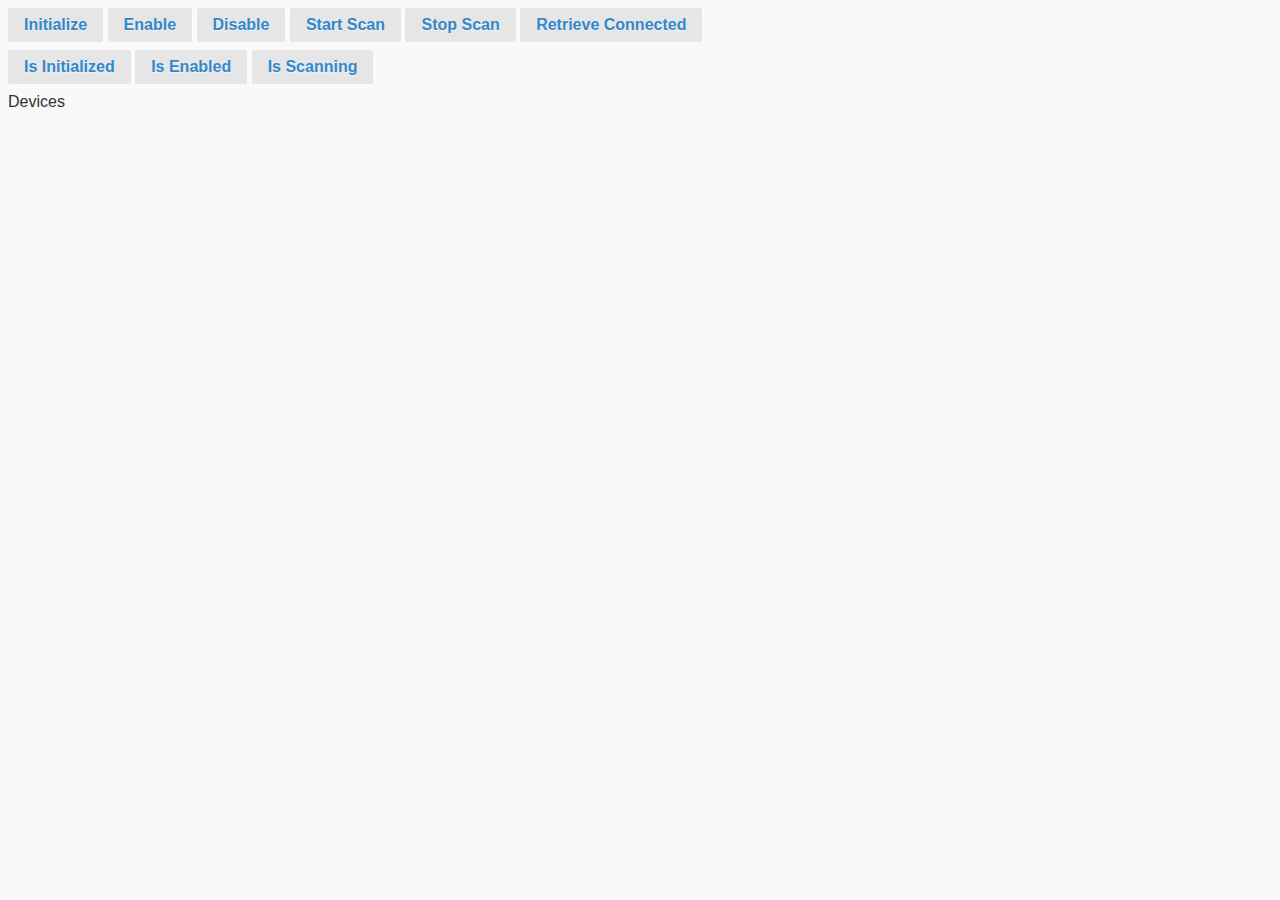
==== www/index.html @ f54088cb "Init" ====
<!DOCTYPE html>
<html>
  <head>
    <title>Bluetooth LE Example</title>
    <meta charset="utf-8" />
    <meta name="format-detection" content="telephone=no" />
    <meta name="viewport" content="width=device-width, user-scalable=no">
    <link rel="stylesheet" type="text/css" href="css/jquery.mobile-1.4.5.min.css" />
    <link rel="stylesheet" type="text/css" href="css/pure-min.css" />
    <link rel="stylesheet" type="text/css" href="css/index.css" />
    <script type="text/javascript" src="js/jquery-2.1.1.min.js"></script>
    <script type="text/javascript" src="cordova.js"></script>
    <script type="text/javascript" src="js/index.js"></script>
    <script type="text/javascript" src="js/jquery.mobile-1.4.5.min.js"></script>
  </head>
  <body>
    <div id="home" data-role="page">
      <div data-role="content">
 				<a href="#" class="pure-button initialize">Initialize</a>
				<a href="#" class="pure-button enable">Enable</a>
				<a href="#" class="pure-button disable">Disable</a>
				<a href="#" class="pure-button startScan">Start Scan</a>
				<a href="#" class="pure-button stopScan">Stop Scan</a>
				<a href="#" class="pure-button retrieveConnected">Retrieve Connected</a>
				<br />
				<a href="#" class="pure-button isInitialized">Is Initialized</a>
				<a href="#" class="pure-button isEnabled">Is Enabled</a>
				<a href="#" class="pure-button isScanning">Is Scanning</a>
				<h2>Devices</h2>
				<ul class="devices">
				</ul>
      </div>
    </div>
    <script type="text/template" id="device">
    	<li data-address="{0}">
    		<h2>{1}</h2>
				<a href="#" class="pure-button connect">Connect</a>
				<a href="#" class="pure-button reconnect">Reconnect</a>
				<a href="#" class="pure-button disconnect">Disconnect</a>
				<a href="#" class="pure-button close">Close</a>
				<a href="#" class="pure-button discover">Discover</a>
				<a href="#" class="pure-button services">Services</a>
				<a href="#" class="pure-button rssi">RSSI</a>
				
    		<br />
				<a href="#" class="pure-button isConnected">Is Connected</a>
				<a href="#" class="pure-button isDiscovered">Is Discovered</a>
				<a href="#" class="pure-button requestConnectionPriority">Request Connection Priority</a>
    		<h2 class="toggle">Services</h2>
    		<ul class="services">
    		</ul>
    	</li>
  	</script>
  	<script type="text/template" id="service">
  		<li data-serviceUuid="{0}">
				<h2>{0}</h2>
				<a href="#" class="pure-button characteristics">Characteristics</a>
				<h2 class="toggle">Characteristics</h2>
				<ul class="characteristics">
				</ul>
			</li>
  	</script>
  	<script type="text/template" id="characteristic">
  		<li data-characteristicUuid="{0}">
				<h2>{0}</h2>
				<a href="#" class="pure-button read">Read</a>
				<a href="#" class="pure-button subscribe">Subscribe</a>
				<a href="#" class="pure-button unsubscribe">Unsubscribe</a>
				<a href="#" class="pure-button write">Write</a>
				<a href="#" class="pure-button descriptors">Descriptors</a>
				<h2 class="toggle">Descriptors</h2>
				<ul class="descriptors">
				</ul>
			</li>
  	</script>
  	<script type="text/template" id="descriptor">
			<li data-descriptorUuid="{0}">
				<h2>{0}</h2>
				<a href="#" class="pure-button readDescriptor">Read Descriptor</a>
				<a href="#" class="pure-button writeDescriptor">Write Descriptor</a>
			</li>
  	</script>
  </body>
</html>
---- www/css/index.css ----
/*Reset*/
html{color:#000;background:#fff}body,div,dl,dt,dd,ul,ol,li,h1,h2,h3,h4,h5,h6,pre,code,form,fieldset,legend,input,textarea,p,blockquote,th,td{margin:0;padding:0}table{border-collapse:collapse;border-spacing:0}fieldset,img{border:0}address,caption,cite,code,dfn,em,strong,th,var{font-style:normal;font-weight:normal}ol,ul{list-style:none}caption,th{text-align:left}h1,h2,h3,h4,h5,h6{font-size:100%;font-weight:normal}q:before,q:after{content:''}abbr,acronym{border:0;font-variant:normal}sup{vertical-align:text-top}sub{vertical-align:text-bottom}input,textarea,select{font-family:inherit;font-size:inherit;font-weight:inherit;font-size:100%}legend{color:#000}

/*General*/
h2 { margin-bottom: .25em; }
a { margin-bottom: .5em; }
.ui-content { padding: .5em; }

/*Lists*/
li { border: 1px solid #666; padding: .25em; }

/*Toggle*/
.toggle { font-weight: bold; padding: .25em; }
.toggle:after { content: " +"; }
.toggle + ul { display: none; }
.toggle.active:after { content: " -"; }
.toggle.active + ul { display: block; }
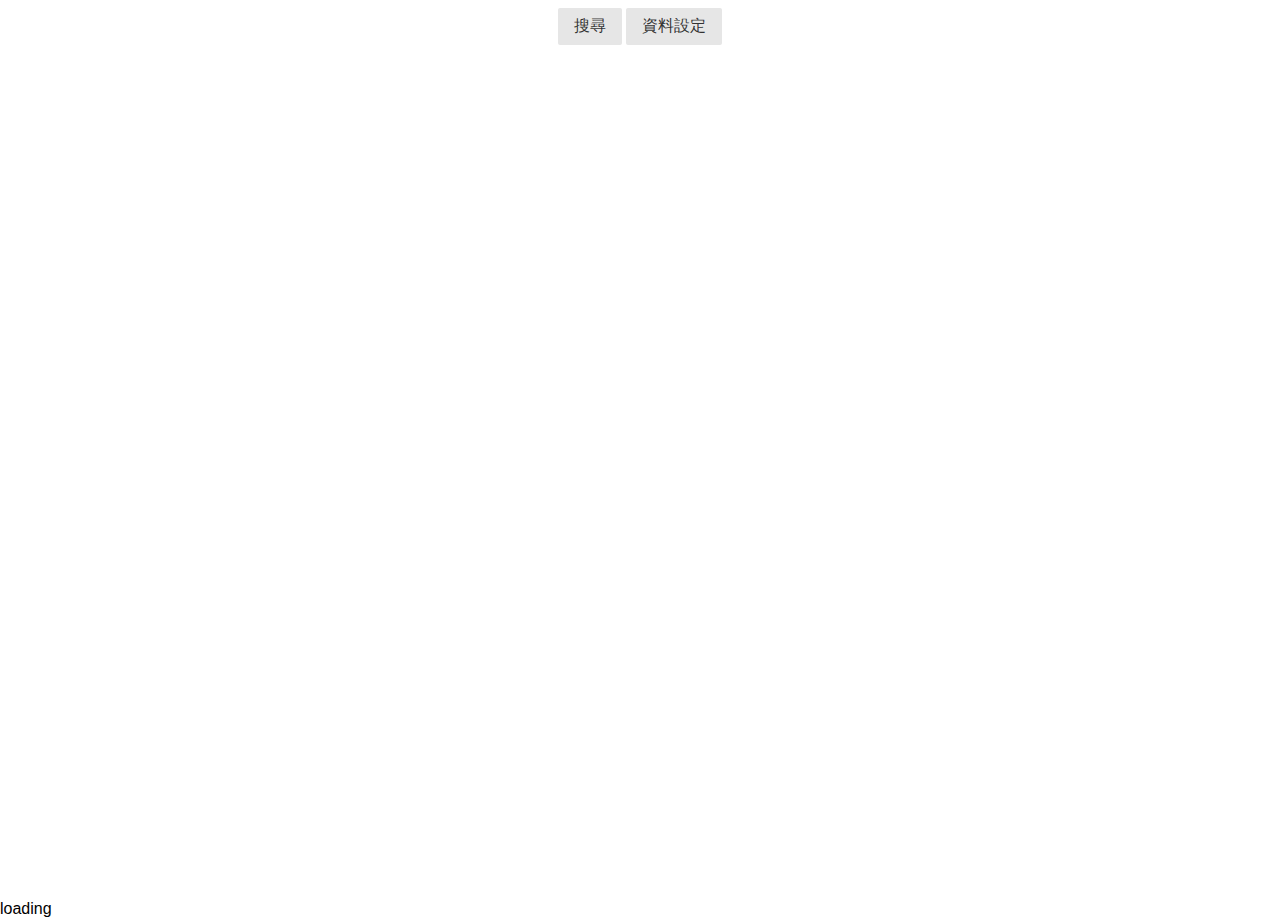
==== commit 17c3a1f8: "Add User setting page" ====
--- a/www/index.html
+++ b/www/index.html
@@ -1,84 +1,46 @@
 <!DOCTYPE html>
+<!--
+    Licensed to the Apache Software Foundation (ASF) under one
+    or more contributor license agreements.  See the NOTICE file
+    distributed with this work for additional information
+    regarding copyright ownership.  The ASF licenses this file
+    to you under the Apache License, Version 2.0 (the
+    "License"); you may not use this file except in compliance
+    with the License.  You may obtain a copy of the License at
+
+    http://www.apache.org/licenses/LICENSE-2.0
+
+    Unless required by applicable law or agreed to in writing,
+    software distributed under the License is distributed on an
+    "AS IS" BASIS, WITHOUT WARRANTIES OR CONDITIONS OF ANY
+     KIND, either express or implied.  See the License for the
+    specific language governing permissions and limitations
+    under the License.
+-->
 <html>
-  <head>
-    <title>Bluetooth LE Example</title>
-    <meta charset="utf-8" />
-    <meta name="format-detection" content="telephone=no" />
-    <meta name="viewport" content="width=device-width, user-scalable=no">
-    <link rel="stylesheet" type="text/css" href="css/jquery.mobile-1.4.5.min.css" />
-    <link rel="stylesheet" type="text/css" href="css/pure-min.css" />
-    <link rel="stylesheet" type="text/css" href="css/index.css" />
-    <script type="text/javascript" src="js/jquery-2.1.1.min.js"></script>
-    <script type="text/javascript" src="cordova.js"></script>
-    <script type="text/javascript" src="js/index.js"></script>
-    <script type="text/javascript" src="js/jquery.mobile-1.4.5.min.js"></script>
-  </head>
-  <body>
-    <div id="home" data-role="page">
-      <div data-role="content">
- 				<a href="#" class="pure-button initialize">Initialize</a>
-				<a href="#" class="pure-button enable">Enable</a>
-				<a href="#" class="pure-button disable">Disable</a>
-				<a href="#" class="pure-button startScan">Start Scan</a>
-				<a href="#" class="pure-button stopScan">Stop Scan</a>
-				<a href="#" class="pure-button retrieveConnected">Retrieve Connected</a>
-				<br />
-				<a href="#" class="pure-button isInitialized">Is Initialized</a>
-				<a href="#" class="pure-button isEnabled">Is Enabled</a>
-				<a href="#" class="pure-button isScanning">Is Scanning</a>
-				<h2>Devices</h2>
-				<ul class="devices">
-				</ul>
-      </div>
-    </div>
-    <script type="text/template" id="device">
-    	<li data-address="{0}">
-    		<h2>{1}</h2>
-				<a href="#" class="pure-button connect">Connect</a>
-				<a href="#" class="pure-button reconnect">Reconnect</a>
-				<a href="#" class="pure-button disconnect">Disconnect</a>
-				<a href="#" class="pure-button close">Close</a>
-				<a href="#" class="pure-button discover">Discover</a>
-				<a href="#" class="pure-button services">Services</a>
-				<a href="#" class="pure-button rssi">RSSI</a>
-				
-    		<br />
-				<a href="#" class="pure-button isConnected">Is Connected</a>
-				<a href="#" class="pure-button isDiscovered">Is Discovered</a>
-				<a href="#" class="pure-button requestConnectionPriority">Request Connection Priority</a>
-    		<h2 class="toggle">Services</h2>
-    		<ul class="services">
-    		</ul>
-    	</li>
-  	</script>
-  	<script type="text/template" id="service">
-  		<li data-serviceUuid="{0}">
-				<h2>{0}</h2>
-				<a href="#" class="pure-button characteristics">Characteristics</a>
-				<h2 class="toggle">Characteristics</h2>
-				<ul class="characteristics">
-				</ul>
-			</li>
-  	</script>
-  	<script type="text/template" id="characteristic">
-  		<li data-characteristicUuid="{0}">
-				<h2>{0}</h2>
-				<a href="#" class="pure-button read">Read</a>
-				<a href="#" class="pure-button subscribe">Subscribe</a>
-				<a href="#" class="pure-button unsubscribe">Unsubscribe</a>
-				<a href="#" class="pure-button write">Write</a>
-				<a href="#" class="pure-button descriptors">Descriptors</a>
-				<h2 class="toggle">Descriptors</h2>
-				<ul class="descriptors">
-				</ul>
-			</li>
-  	</script>
-  	<script type="text/template" id="descriptor">
-			<li data-descriptorUuid="{0}">
-				<h2>{0}</h2>
-				<a href="#" class="pure-button readDescriptor">Read Descriptor</a>
-				<a href="#" class="pure-button writeDescriptor">Write Descriptor</a>
-			</li>
-  	</script>
-  </body>
-</html>+    <head>
+        <meta charset="utf-8" />
+        <meta name="format-detection" content="telephone=no" />
+        <meta name="msapplication-tap-highlight" content="no" />
+        <!-- WARNING: for iOS 7, remove the width=device-width and height=device-height attributes. See https://issues.apache.org/jira/browse/CB-4323 -->
+        <meta name="viewport" content="user-scalable=no, initial-scale=1, maximum-scale=1, minimum-scale=1, width=device-width, height=device-height, target-densitydpi=device-dpi" />
+	<link rel="stylesheet" type="text/css" href="css/pure-min.css" />
+	<link rel="stylesheet" type="text/css" href="css/index.css" />
+	<script type="text/javascript" src="js/jquery-2.1.1.min.js"></script>
+	<script type="text/javascript" src="cordova.js"></script>
+	<script type="text/javascript" src="js/jquery.mobile-1.4.5.min.js"></script>
+        <title>WeddingRing</title>
+    </head>
+    <body>
+        <div id="home" data-role="page">
+	<div data-role="content">
+		<Center>
+		<a href="#" class="pure-button search">搜尋</a>
+		<a href="#" class="pure-button config">資料設定</a>
+		</Center>
+	</div>
+	</div>
+        <script type="text/javascript" src="cordova.js"></script>
+        <script type="text/javascript" src="js/index.js"></script>
+    </body>
+</html>
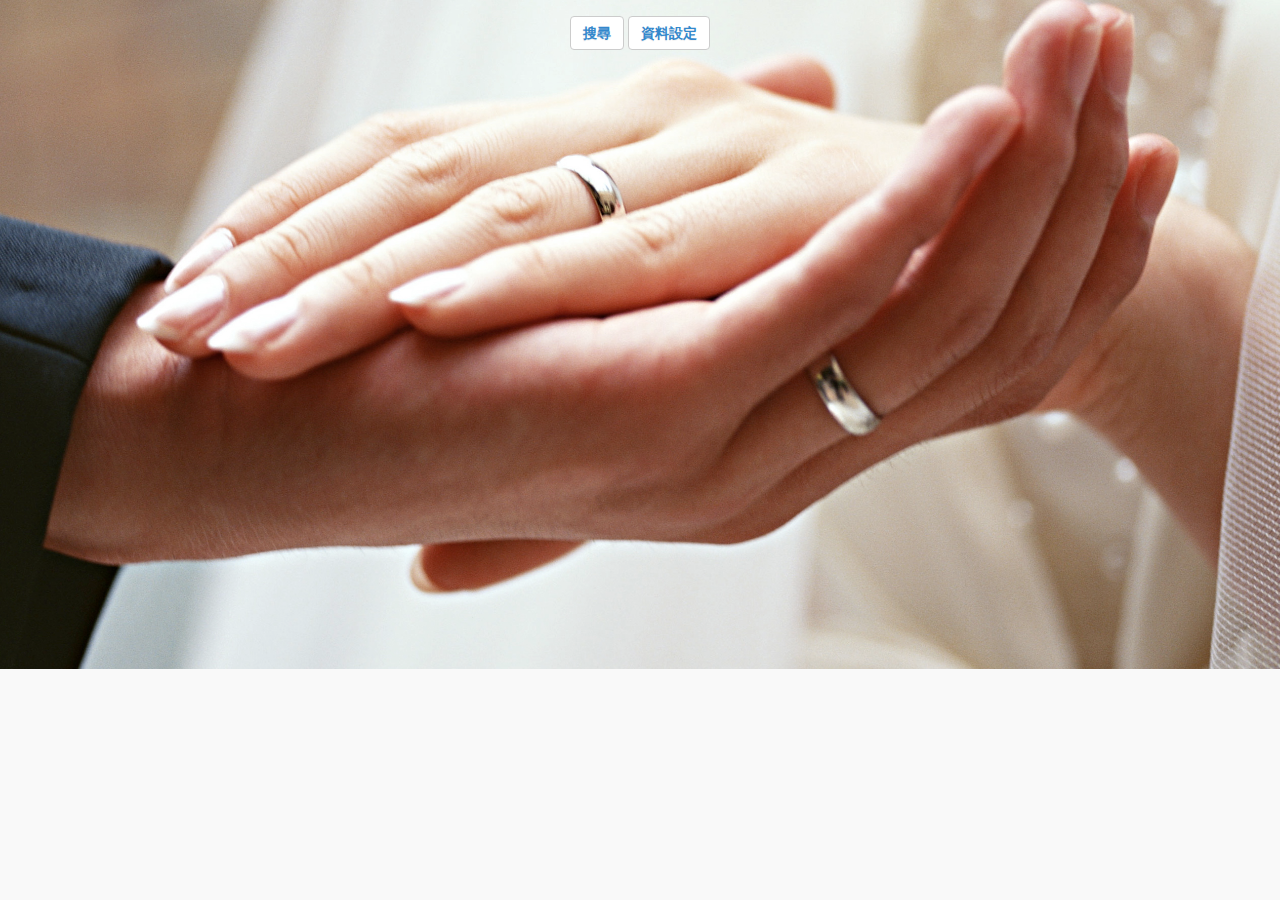
==== commit 7878eab1: "Add Arduino file Implement connect between device and app" ====
--- a/www/index.html
+++ b/www/index.html
@@ -1,46 +1,31 @@
 <!DOCTYPE html>
-<!--
-    Licensed to the Apache Software Foundation (ASF) under one
-    or more contributor license agreements.  See the NOTICE file
-    distributed with this work for additional information
-    regarding copyright ownership.  The ASF licenses this file
-    to you under the Apache License, Version 2.0 (the
-    "License"); you may not use this file except in compliance
-    with the License.  You may obtain a copy of the License at
-
-    http://www.apache.org/licenses/LICENSE-2.0
-
-    Unless required by applicable law or agreed to in writing,
-    software distributed under the License is distributed on an
-    "AS IS" BASIS, WITHOUT WARRANTIES OR CONDITIONS OF ANY
-     KIND, either express or implied.  See the License for the
-    specific language governing permissions and limitations
-    under the License.
--->
 <html>
     <head>
         <meta charset="utf-8" />
         <meta name="format-detection" content="telephone=no" />
         <meta name="msapplication-tap-highlight" content="no" />
-        <!-- WARNING: for iOS 7, remove the width=device-width and height=device-height attributes. See https://issues.apache.org/jira/browse/CB-4323 -->
-        <meta name="viewport" content="user-scalable=no, initial-scale=1, maximum-scale=1, minimum-scale=1, width=device-width, height=device-height, target-densitydpi=device-dpi" />
-	<link rel="stylesheet" type="text/css" href="css/pure-min.css" />
-	<link rel="stylesheet" type="text/css" href="css/index.css" />
-	<script type="text/javascript" src="js/jquery-2.1.1.min.js"></script>
-	<script type="text/javascript" src="cordova.js"></script>
-	<script type="text/javascript" src="js/jquery.mobile-1.4.5.min.js"></script>
+        <meta name="viewport" content="width=device-width, initial-scale=1.0">
+        <link href="css/bootstrap.min.css" rel="stylesheet">
+      	<link href="css/style.css" rel="stylesheet">
+      	<link rel="stylesheet" type="text/css" href="css/pure-min.css" />
+        <link rel="stylesheet" type="text/css" href="css/jquery.mobile-1.4.5.min.css" />
+        <link href="css/index.css" rel="stylesheet">
+      	<link rel="stylesheet" type="text/css" href="css/index.css" />
+        <script type="text/javascript" src="js/jquery.min.js"></script>
+      	<script type="text/javascript" src="js/bootstrap.min.js"></script>
+      	<script type="text/javascript" src="js/jquery.mobile-1.4.5.min.js"></script>
+        <script type="text/javascript" src="cordova.js"></script>
+        <script type="text/javascript" src="js/index.js"></script>
         <title>WeddingRing</title>
     </head>
     <body>
         <div id="home" data-role="page">
-	<div data-role="content">
-		<Center>
-		<a href="#" class="pure-button search">搜尋</a>
-		<a href="#" class="pure-button config">資料設定</a>
-		</Center>
-	</div>
-	</div>
-        <script type="text/javascript" src="cordova.js"></script>
-        <script type="text/javascript" src="js/index.js"></script>
+        	<div data-role="content">
+        		<Center>
+        		<a href="#" class="btn btn-default search">搜尋</a>
+        		<a href="#" class="btn btn-default config">資料設定</a>
+        		</Center>
+        	</div>
+      	</div>
     </body>
 </html>
